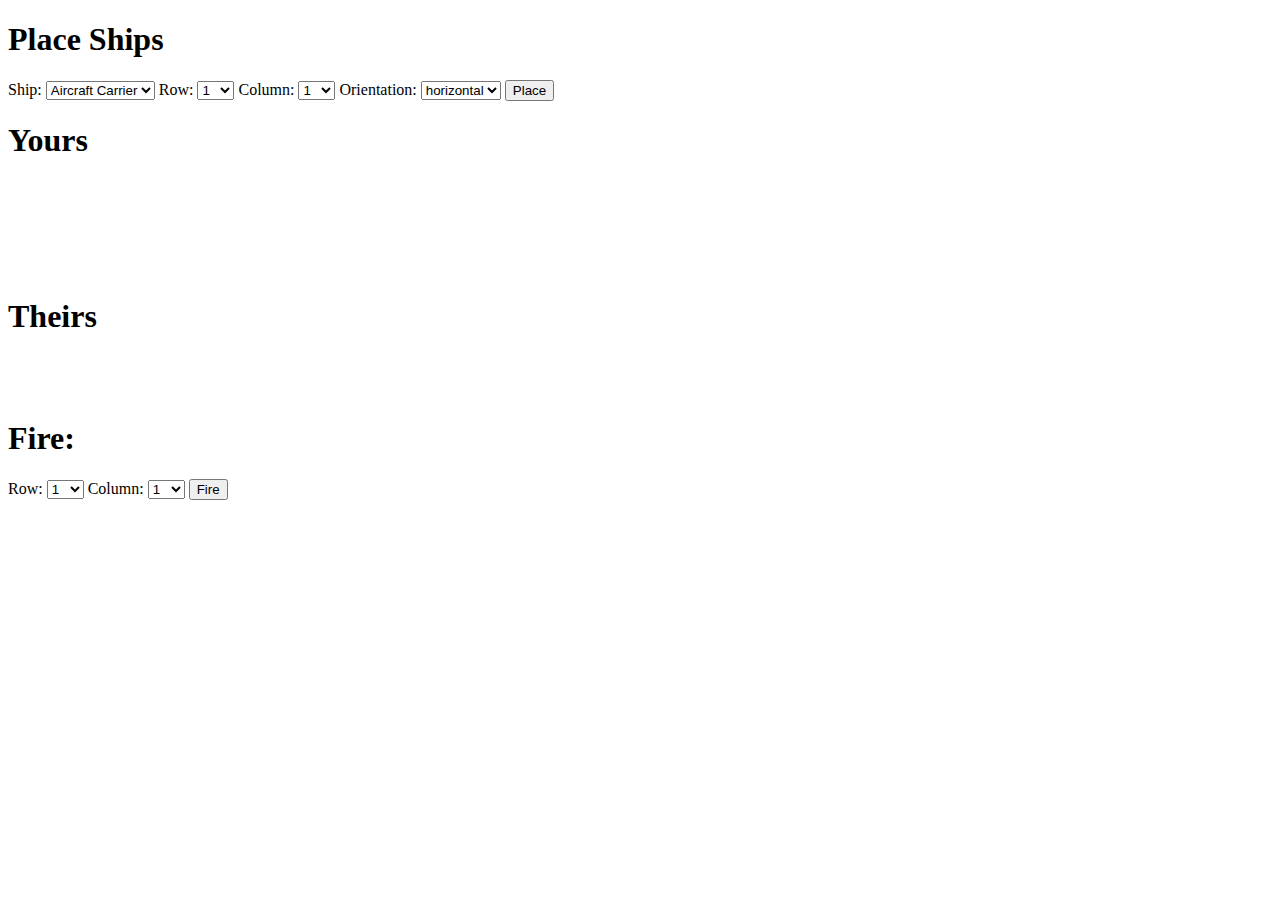
==== src/main/resources/public/index.html @ 1392fd2f "Merge pull request #48 from TrevorSpear/master" ====
<!doctype html>
<html lang="en" data-framework="intercoolerjs">
<head>
    <meta charset="utf-8">
    <title></title>
    <meta name="viewport" content="width=device-width, initial-scale=1">
    <link rel="stylesheet" type="text/css" href="css/styles.css">
</head>
<script src="/js/vendor/jquery-1.12.4.min.js"></script>
<script src="/js/app.js"></script>

<body>

<h1>Place Ships</h1>
<div id="ShipPlacement">
    Ship:
    <select name="shipSelec" id="shipSelec">
        <option value="aircraftCarrier">Aircraft Carrier</option>
        <option value="battleship">Battleship</option>
        <option value="cruiser">Cruiser</option>
        <option value="destroyer">Destroyer</option>
        <option value="submarine">Submarine</option>
    </select>
    Row:
    <select name="rowSelec" id="colSelec">
        <option value="1">1</option>
        <option value="2">2</option>
        <option value="3">3</option>
        <option value="4">4</option>
        <option value="5">5</option>
        <option value="6">6</option>
        <option value="7">7</option>
        <option value="8">8</option>
        <option value="9">9</option>
        <option value="10">10</option>
    </select>
    Column:
    <select name="colSelec" id="rowSelec">
        <option value="1">1</option>
        <option value="2">2</option>
        <option value="3">3</option>
        <option value="4">4</option>
        <option value="5">5</option>
        <option value="6">6</option>
        <option value="7">7</option>
        <option value="8">8</option>
        <option value="9">9</option>
        <option value="10">10</option>
    </select>
    Orientation:
    <select name="orientationSelec" id="orientationSelec">
        <option value="horizontal">horizontal</option>
        <option value="vertical">vertical</option>
    </select>
    <button type="button" onclick="placeShip()">Place</button>
</div>




<section id="todoapp" ic-target="this">
    <!--#parse("/velocity/todoList.vm")-->
    <h1>Yours</h1>
    <div id="MyBoard" class="gameBoard">
        <table>
            <tr id="Row_1">
                <td id="1_1"></td>
                <td id="1_2"></td>
                <td id="1_3"></td>
                <td id="1_4"></td>
                <td id="1_5"></td>
                <td id="1_6"></td>
                <td id="1_7"></td>
                <td id="1_8"></td>
                <td id="1_9"></td>
                <td id="1_10"></td>
            </tr>
            <tr id="Row_2">
                <td id="2_1"></td>
                <td id="2_2"></td>
                <td id="2_3"></td>
                <td id="2_4"></td>
                <td id="2_5"></td>
                <td id="2_6"></td>
                <td id="2_7"></td>
                <td id="2_8"></td>
                <td id="2_9"></td>
                <td id="2_10"></td>
            </tr>
            <tr id="Row_3">
                <td id="3_1"></td>
                <td id="3_2"></td>
                <td id="3_3"></td>
                <td id="3_4"></td>
                <td id="3_5"></td>
                <td id="3_6"></td>
                <td id="3_7"></td>
                <td id="3_8"></td>
                <td id="3_9"></td>
                <td id="3_10"></td>
            </tr>
            <tr id="Row_4">
                <td id="4_1"></td>
                <td id="4_2"></td>
                <td id="4_3"></td>
                <td id="4_4"></td>
                <td id="4_5"></td>
                <td id="4_6"></td>
                <td id="4_7"></td>
                <td id="4_8"></td>
                <td id="4_9"></td>
                <td id="4_10"></td>
            </tr>
            <tr id="Row_5">
                <td id="5_1"></td>
                <td id="5_2"></td>
                <td id="5_3"></td>
                <td id="5_4"></td>
                <td id="5_5"></td>
                <td id="5_6"></td>
                <td id="5_7"></td>
                <td id="5_8"></td>
                <td id="5_9"></td>
                <td id="5_10"></td>
            </tr>
            <tr id="Row_6">
                <td id="6_1"></td>
                <td id="6_2"></td>
                <td id="6_3"></td>
                <td id="6_4"></td>
                <td id="6_5"></td>
                <td id="6_6"></td>
                <td id="6_7"></td>
                <td id="6_8"></td>
                <td id="6_9"></td>
                <td id="6_10"></td>
            </tr>
            <tr id="Row_7">
                <td id="7_1"></td>
                <td id="7_2"></td>
                <td id="7_3"></td>
                <td id="7_4"></td>
                <td id="7_5"></td>
                <td id="7_6"></td>
                <td id="7_7"></td>
                <td id="7_8"></td>
                <td id="7_9"></td>
                <td id="7_10"></td>
            </tr>
            <tr id="Row_8">
                <td id="8_1"></td>
                <td id="8_2"></td>
                <td id="8_3"></td>
                <td id="8_4"></td>
                <td id="8_5"></td>
                <td id="8_6"></td>
                <td id="8_7"></td>
                <td id="8_8"></td>
                <td id="8_9"></td>
                <td id="8_10"></td>
            </tr>
            <tr id="Row_9">
                <td id="9_1"></td>
                <td id="9_2"></td>
                <td id="9_3"></td>
                <td id="9_4"></td>
                <td id="9_5"></td>
                <td id="9_6"></td>
                <td id="9_7"></td>
                <td id="9_8"></td>
                <td id="9_9"></td>
                <td id="9_10"></td>
            </tr>
            <tr id="Row_10">
                <td id="10_1"></td>
                <td id="10_2"></td>
                <td id="10_3"></td>
                <td id="10_4"></td>
                <td id="10_5"></td>
                <td id="10_6"></td>
                <td id="10_7"></td>
                <td id="10_8"></td>
                <td id="10_9"></td>
                <td id="10_10"></td>
            </tr>
        </table>
    </div>
    <BR><BR><BR>
    <H1>Theirs</H1>
    <div id="TheirBoard" class="gameBoard">
        <table>
            <tr id="Row_1">
                <td id="1_1"></td>
                <td id="1_2"></td>
                <td id="1_3"></td>
                <td id="1_4"></td>
                <td id="1_5"></td>
                <td id="1_6"></td>
                <td id="1_7"></td>
                <td id="1_8"></td>
                <td id="1_9"></td>
                <td id="1_10"></td>
            </tr>
            <tr id="Row_2">
                <td id="2_1"></td>
                <td id="2_2"></td>
                <td id="2_3"></td>
                <td id="2_4"></td>
                <td id="2_5"></td>
                <td id="2_6"></td>
                <td id="2_7"></td>
                <td id="2_8"></td>
                <td id="2_9"></td>
                <td id="2_10"></td>
            </tr>
            <tr id="Row_3">
                <td id="3_1"></td>
                <td id="3_2"></td>
                <td id="3_3"></td>
                <td id="3_4"></td>
                <td id="3_5"></td>
                <td id="3_6"></td>
                <td id="3_7"></td>
                <td id="3_8"></td>
                <td id="3_9"></td>
                <td id="3_10"></td>
            </tr>
            <tr id="Row_4">
                <td id="4_1"></td>
                <td id="4_2"></td>
                <td id="4_3"></td>
                <td id="4_4"></td>
                <td id="4_5"></td>
                <td id="4_6"></td>
                <td id="4_7"></td>
                <td id="4_8"></td>
                <td id="4_9"></td>
                <td id="4_10"></td>
            </tr>
            <tr id="Row_5">
                <td id="5_1"></td>
                <td id="5_2"></td>
                <td id="5_3"></td>
                <td id="5_4"></td>
                <td id="5_5"></td>
                <td id="5_6"></td>
                <td id="5_7"></td>
                <td id="5_8"></td>
                <td id="5_9"></td>
                <td id="5_10"></td>
            </tr>
            <tr id="Row_6">
                <td id="6_1"></td>
                <td id="6_2"></td>
                <td id="6_3"></td>
                <td id="6_4"></td>
                <td id="6_5"></td>
                <td id="6_6"></td>
                <td id="6_7"></td>
                <td id="6_8"></td>
                <td id="6_9"></td>
                <td id="6_10"></td>
            </tr>
            <tr id="Row_7">
                <td id="7_1"></td>
                <td id="7_2"></td>
                <td id="7_3"></td>
                <td id="7_4"></td>
                <td id="7_5"></td>
                <td id="7_6"></td>
                <td id="7_7"></td>
                <td id="7_8"></td>
                <td id="7_9"></td>
                <td id="7_10"></td>
            </tr>
            <tr id="Row_8">
                <td id="8_1"></td>
                <td id="8_2"></td>
                <td id="8_3"></td>
                <td id="8_4"></td>
                <td id="8_5"></td>
                <td id="8_6"></td>
                <td id="8_7"></td>
                <td id="8_8"></td>
                <td id="8_9"></td>
                <td id="8_10"></td>
            </tr>
            <tr id="Row_9">
                <td id="9_1"></td>
                <td id="9_2"></td>
                <td id="9_3"></td>
                <td id="9_4"></td>
                <td id="9_5"></td>
                <td id="9_6"></td>
                <td id="9_7"></td>
                <td id="9_8"></td>
                <td id="9_9"></td>
                <td id="9_10"></td>
            </tr>
            <tr id="Row_10">
                <td id="10_1"></td>
                <td id="10_2"></td>
                <td id="10_3"></td>
                <td id="10_4"></td>
                <td id="10_5"></td>
                <td id="10_6"></td>
                <td id="10_7"></td>
                <td id="10_8"></td>
                <td id="10_9"></td>
                <td id="10_10"></td>
            </tr>
        </table>
    </div>

    <h1>Fire:</h1>
    <div id="AircraftcarrierDiv">
        Row:
        <select name="rowFire" id="rowFire">
            <option value="1">1</option>
            <option value="2">2</option>
            <option value="3">3</option>
            <option value="4">4</option>
            <option value="5">5</option>
            <option value="6">6</option>
            <option value="7">7</option>
            <option value="8">8</option>
            <option value="9">9</option>
            <option value="10">10</option>
        </select>
        Column:
        <select name="colFire" id="colFire">
            <option value="1">1</option>
            <option value="2">2</option>
            <option value="3">3</option>
            <option value="4">4</option>
            <option value="5">5</option>
            <option value="6">6</option>
            <option value="7">7</option>
            <option value="8">8</option>
            <option value="9">9</option>
            <option value="10">10</option>
        </select>
        <button type="button" onclick="fire()">Fire</button>
    </div>



</section>
</body>
<script>
   $('#TheirBoard td').click(function(event) {
   console.log("CLICK EVENT");

   $.ajax("/fire", {
      success: function(data) {
         <!--$('#main').html($(data).find('#main *'));-->
         <!--$('#notification-bar').text('The page has been successfully loaded');-->
         console.log("FIRE SUCCESS");
      },
      error: function() {
         <!--$('#notification-bar').text('An error occurred');-->
         console.log("FIRE FAIL");
      }
   });
});
</script>
</html>
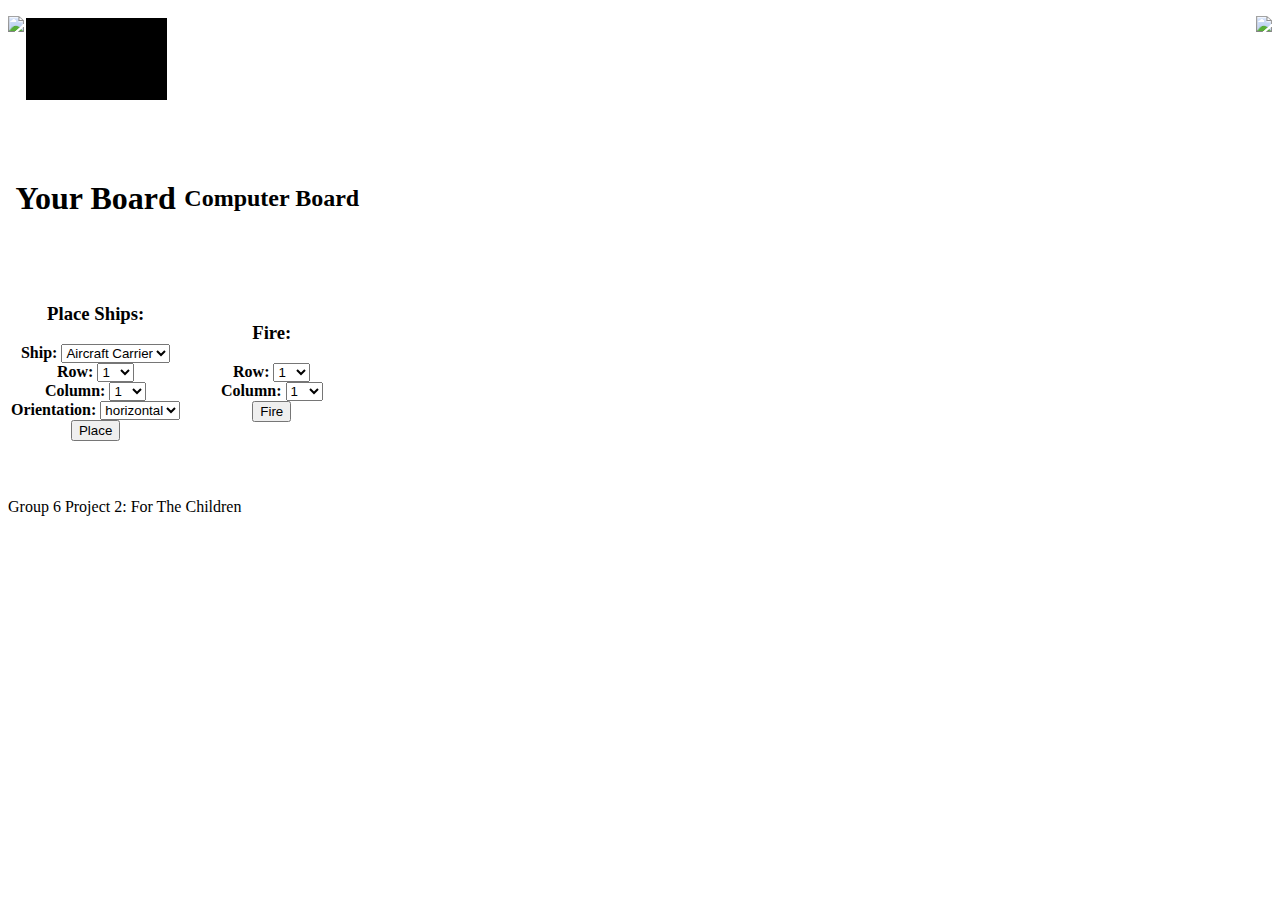
==== commit fb0a18b9: "Merge branch 'master' into master" ====
--- a/src/main/resources/public/index.html
+++ b/src/main/resources/public/index.html
@@ -2,67 +2,33 @@
 <html lang="en" data-framework="intercoolerjs">
 <head>
     <meta charset="utf-8">
-    <title></title>
+    <title>Group_6</title>
     <meta name="viewport" content="width=device-width, initial-scale=1">
     <link rel="stylesheet" type="text/css" href="css/styles.css">
 </head>
 <script src="/js/vendor/jquery-1.12.4.min.js"></script>
-<script src="/js/app.js"></script>
+
+<p id="imag"><img id="Lship" src="Battleship.png" align="left"> <img id="Rship" src="Battleship.png" align="right"></p>
+
+<table id="header">
+    <tr>
+    <td style="background-color:black;width=10%;text-align:center;top-border:10px;">
+        <h1>Battleship</h1>
+    </td>
+    </tr>
+</table>
+
+<br><br><br>
 
 <body>
-
-<h1>Place Ships</h1>
-<div id="ShipPlacement">
-    Ship:
-    <select name="shipSelec" id="shipSelec">
-        <option value="aircraftCarrier">Aircraft Carrier</option>
-        <option value="battleship">Battleship</option>
-        <option value="cruiser">Cruiser</option>
-        <option value="destroyer">Destroyer</option>
-        <option value="submarine">Submarine</option>
-    </select>
-    Row:
-    <select name="rowSelec" id="colSelec">
-        <option value="1">1</option>
-        <option value="2">2</option>
-        <option value="3">3</option>
-        <option value="4">4</option>
-        <option value="5">5</option>
-        <option value="6">6</option>
-        <option value="7">7</option>
-        <option value="8">8</option>
-        <option value="9">9</option>
-        <option value="10">10</option>
-    </select>
-    Column:
-    <select name="colSelec" id="rowSelec">
-        <option value="1">1</option>
-        <option value="2">2</option>
-        <option value="3">3</option>
-        <option value="4">4</option>
-        <option value="5">5</option>
-        <option value="6">6</option>
-        <option value="7">7</option>
-        <option value="8">8</option>
-        <option value="9">9</option>
-        <option value="10">10</option>
-    </select>
-    Orientation:
-    <select name="orientationSelec" id="orientationSelec">
-        <option value="horizontal">horizontal</option>
-        <option value="vertical">vertical</option>
-    </select>
-    <button type="button" onclick="placeShip()">Place</button>
-</div>
-
-
-
-
+<table align="middle">
+    <tr>
+        <th>
 <section id="todoapp" ic-target="this">
     <!--#parse("/velocity/todoList.vm")-->
-    <h1>Yours</h1>
+    <h1>Your Board</h1>
     <div id="MyBoard" class="gameBoard">
-        <table>
+        <table id="PlayerBoard">
             <tr id="Row_1">
                 <td id="1_1"></td>
                 <td id="1_2"></td>
@@ -185,10 +151,15 @@
             </tr>
         </table>
     </div>
-    <BR><BR><BR>
-    <H1>Theirs</H1>
+    </th>
+
+
+
+    <th>
+    <h2>Computer Board</h2>
     <div id="TheirBoard" class="gameBoard">
-        <table>
+
+        <table id = "ComputerBoard">
             <tr id="Row_1">
                 <td id="1_1"></td>
                 <td id="1_2"></td>
@@ -311,11 +282,24 @@
             </tr>
         </table>
     </div>
-
-    <h1>Fire:</h1>
-    <div id="AircraftcarrierDiv">
+    </th>
+    </tr>
+
+    <tr>
+        <th>
+    <h3>Place Ships:</h3>
+    <div id="ShipPlacement">
+        Ship:
+        <select name="shipSelec" id="shipSelec">
+            <option value="aircraftCarrier">Aircraft Carrier</option>
+            <option value="battleship">Battleship</option>
+            <option value="cruiser">Cruiser</option>
+            <option value="destroyer">Destroyer</option>
+            <option value="submarine">Submarine</option>
+        </select>
+        <br>
         Row:
-        <select name="rowFire" id="rowFire">
+        <select name="rowSelec" id="colSelec">
             <option value="1">1</option>
             <option value="2">2</option>
             <option value="3">3</option>
@@ -327,8 +311,9 @@
             <option value="9">9</option>
             <option value="10">10</option>
         </select>
+        <br>
         Column:
-        <select name="colFire" id="colFire">
+        <select name="colSelec" id="rowSelec">
             <option value="1">1</option>
             <option value="2">2</option>
             <option value="3">3</option>
@@ -340,28 +325,68 @@
             <option value="9">9</option>
             <option value="10">10</option>
         </select>
+        <br>
+        Orientation:
+        <select name="orientationSelec" id="orientationSelec">
+            <option value="horizontal">horizontal</option>
+            <option value="vertical">vertical</option>
+        </select>
+        <br>
+        <button type="button" onclick="placeShip()">Place</button>
+    </div>
+        </th>
+
+
+        <th>
+    <h3>Fire:</h3>
+    <div id="AircraftcarrierDiv">
+        Row:
+        <select name="rowFire" id="colFire">
+            <option value="1">1</option>
+            <option value="2">2</option>
+            <option value="3">3</option>
+            <option value="4">4</option>
+            <option value="5">5</option>
+            <option value="6">6</option>
+            <option value="7">7</option>
+            <option value="8">8</option>
+            <option value="9">9</option>
+            <option value="10">10</option>
+        </select>
+        <br>
+        Column:
+        <select name="colFire" id="rowFire">
+            <option value="1">1</option>
+            <option value="2">2</option>
+            <option value="3">3</option>
+            <option value="4">4</option>
+            <option value="5">5</option>
+            <option value="6">6</option>
+            <option value="7">7</option>
+            <option value="8">8</option>
+            <option value="9">9</option>
+            <option value="10">10</option>
+        </select>
+        <br>
         <button type="button" onclick="fire()">Fire</button>
     </div>
-
+        </th>
+    </tr>
+</table>
 
 
 </section>
+
+<br><br>
+
+<footer id="footer">
+    <br>
+    Group 6 Project 2: For The Children
+    <br><br>
+</footer>
+
+<br><br>
+
 </body>
-<script>
-   $('#TheirBoard td').click(function(event) {
-   console.log("CLICK EVENT");
-
-   $.ajax("/fire", {
-      success: function(data) {
-         <!--$('#main').html($(data).find('#main *'));-->
-         <!--$('#notification-bar').text('The page has been successfully loaded');-->
-         console.log("FIRE SUCCESS");
-      },
-      error: function() {
-         <!--$('#notification-bar').text('An error occurred');-->
-         console.log("FIRE FAIL");
-      }
-   });
-});
-</script>
+<script src="/js/app.js"></script>
 </html>
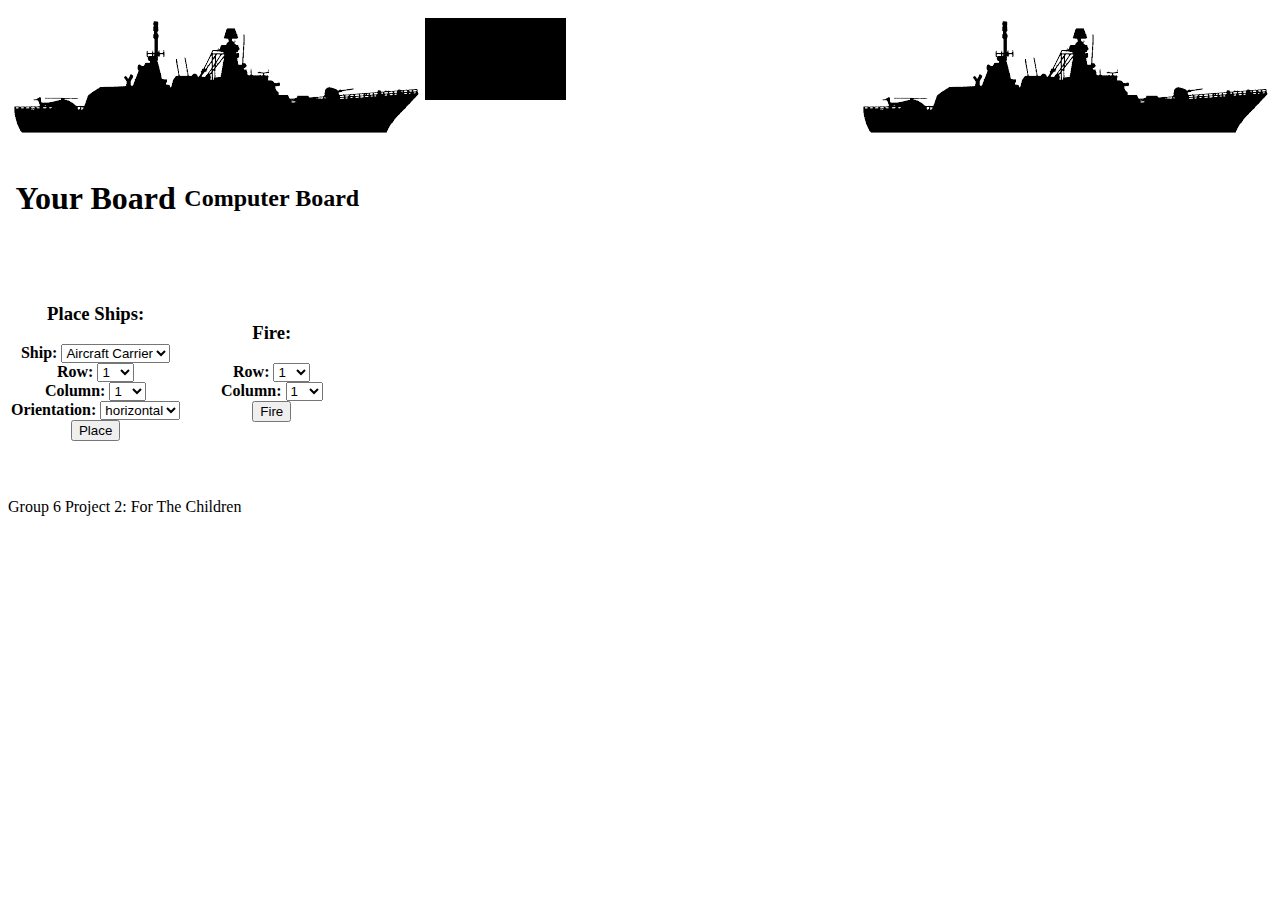
==== commit 2d264a36: "Added an error pop up when the player places a ship off the board" ====
--- a/src/main/resources/public/index.html
+++ b/src/main/resources/public/index.html
@@ -390,3 +390,8 @@
 </body>
 <script src="/js/app.js"></script>
 </html>
+
+<script>
+    alert("To place a ship on your board just click on the space you want to place the start of the ship.");
+    alert("To fire on the computer, you must place all your ships.\n Then just click on the computer board");
+</script>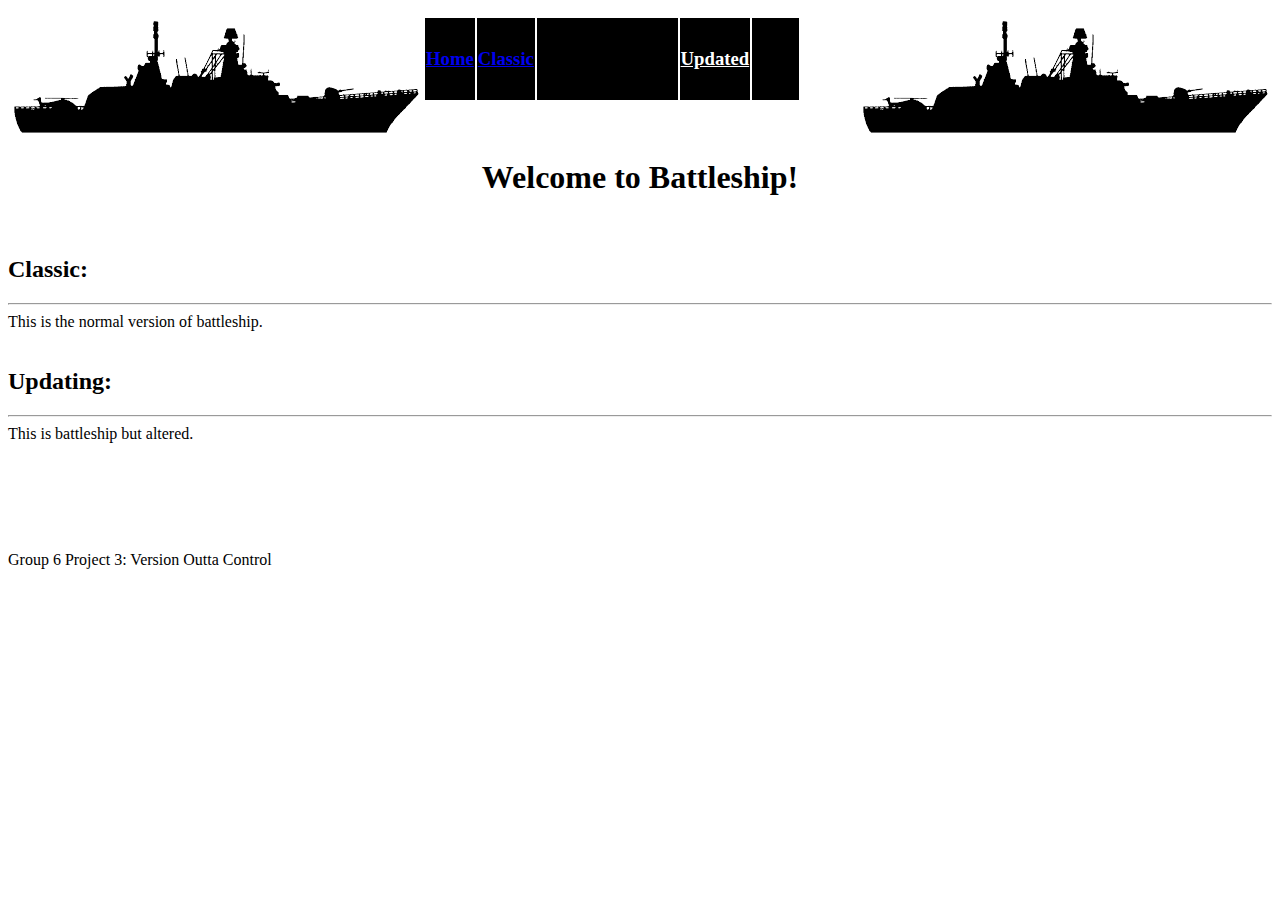
==== commit 48e7b4ff: "Merge pull request #6 from vanthemilton/master" ====
--- a/src/main/resources/public/index.html
+++ b/src/main/resources/public/index.html
@@ -10,388 +10,50 @@
 
 <p id="imag"><img id="Lship" src="Battleship.png" align="left"> <img id="Rship" src="Battleship.png" align="right"></p>
 
-<table id="header">
+<table id='header' style="boarder:none;">
     <tr>
-    <td style="background-color:black;width=10%;text-align:center;top-border:10px;">
-        <h1>Battleship</h1>
-    </td>
+        <td style='background-color:black;width=10%;text-align:center;'>
+            <h3><a href="index.html">Home</a></h3>
+        </td>
+        <td style='background-color:black;width=10%;text-align:center;'>
+            <h3><a href="Classic.html">Classic</a></h3>
+        </td>
+        <td style='background-color:black;width=10%;text-align:center;'>
+            <h1>Battleship</h1>
+        </td>
+        <td style='background-color:black;width=10%;text-align:center;'>
+            <h3><a href="Updated.html" style="color:white;">Updated</a></h3>
+        </td>
+        <td id="hovering" style='background-color:black;width=10%;text-align:center;'>
+            <h3>Rules</h3>
+        </td>
     </tr>
 </table>
+<br><br>
 
-<br><br><br>
+<h1 style="text-align:center;">Welcome to Battleship!</h1>
 
-<body>
-<table align="middle">
-    <tr>
-        <th>
-<section id="todoapp" ic-target="this">
-    <!--#parse("/velocity/todoList.vm")-->
-    <h1>Your Board</h1>
-    <div id="MyBoard" class="gameBoard">
-        <table id="PlayerBoard">
-            <tr id="Row_1">
-                <td id="1_1"></td>
-                <td id="1_2"></td>
-                <td id="1_3"></td>
-                <td id="1_4"></td>
-                <td id="1_5"></td>
-                <td id="1_6"></td>
-                <td id="1_7"></td>
-                <td id="1_8"></td>
-                <td id="1_9"></td>
-                <td id="1_10"></td>
-            </tr>
-            <tr id="Row_2">
-                <td id="2_1"></td>
-                <td id="2_2"></td>
-                <td id="2_3"></td>
-                <td id="2_4"></td>
-                <td id="2_5"></td>
-                <td id="2_6"></td>
-                <td id="2_7"></td>
-                <td id="2_8"></td>
-                <td id="2_9"></td>
-                <td id="2_10"></td>
-            </tr>
-            <tr id="Row_3">
-                <td id="3_1"></td>
-                <td id="3_2"></td>
-                <td id="3_3"></td>
-                <td id="3_4"></td>
-                <td id="3_5"></td>
-                <td id="3_6"></td>
-                <td id="3_7"></td>
-                <td id="3_8"></td>
-                <td id="3_9"></td>
-                <td id="3_10"></td>
-            </tr>
-            <tr id="Row_4">
-                <td id="4_1"></td>
-                <td id="4_2"></td>
-                <td id="4_3"></td>
-                <td id="4_4"></td>
-                <td id="4_5"></td>
-                <td id="4_6"></td>
-                <td id="4_7"></td>
-                <td id="4_8"></td>
-                <td id="4_9"></td>
-                <td id="4_10"></td>
-            </tr>
-            <tr id="Row_5">
-                <td id="5_1"></td>
-                <td id="5_2"></td>
-                <td id="5_3"></td>
-                <td id="5_4"></td>
-                <td id="5_5"></td>
-                <td id="5_6"></td>
-                <td id="5_7"></td>
-                <td id="5_8"></td>
-                <td id="5_9"></td>
-                <td id="5_10"></td>
-            </tr>
-            <tr id="Row_6">
-                <td id="6_1"></td>
-                <td id="6_2"></td>
-                <td id="6_3"></td>
-                <td id="6_4"></td>
-                <td id="6_5"></td>
-                <td id="6_6"></td>
-                <td id="6_7"></td>
-                <td id="6_8"></td>
-                <td id="6_9"></td>
-                <td id="6_10"></td>
-            </tr>
-            <tr id="Row_7">
-                <td id="7_1"></td>
-                <td id="7_2"></td>
-                <td id="7_3"></td>
-                <td id="7_4"></td>
-                <td id="7_5"></td>
-                <td id="7_6"></td>
-                <td id="7_7"></td>
-                <td id="7_8"></td>
-                <td id="7_9"></td>
-                <td id="7_10"></td>
-            </tr>
-            <tr id="Row_8">
-                <td id="8_1"></td>
-                <td id="8_2"></td>
-                <td id="8_3"></td>
-                <td id="8_4"></td>
-                <td id="8_5"></td>
-                <td id="8_6"></td>
-                <td id="8_7"></td>
-                <td id="8_8"></td>
-                <td id="8_9"></td>
-                <td id="8_10"></td>
-            </tr>
-            <tr id="Row_9">
-                <td id="9_1"></td>
-                <td id="9_2"></td>
-                <td id="9_3"></td>
-                <td id="9_4"></td>
-                <td id="9_5"></td>
-                <td id="9_6"></td>
-                <td id="9_7"></td>
-                <td id="9_8"></td>
-                <td id="9_9"></td>
-                <td id="9_10"></td>
-            </tr>
-            <tr id="Row_10">
-                <td id="10_1"></td>
-                <td id="10_2"></td>
-                <td id="10_3"></td>
-                <td id="10_4"></td>
-                <td id="10_5"></td>
-                <td id="10_6"></td>
-                <td id="10_7"></td>
-                <td id="10_8"></td>
-                <td id="10_9"></td>
-                <td id="10_10"></td>
-            </tr>
-        </table>
-    </div>
-    </th>
+<br>
+<h2>Classic:</h2>
+<hr>
 
-
-
-    <th>
-    <h2>Computer Board</h2>
-    <div id="TheirBoard" class="gameBoard">
-
-        <table id = "ComputerBoard">
-            <tr id="Row_1">
-                <td id="1_1"></td>
-                <td id="1_2"></td>
-                <td id="1_3"></td>
-                <td id="1_4"></td>
-                <td id="1_5"></td>
-                <td id="1_6"></td>
-                <td id="1_7"></td>
-                <td id="1_8"></td>
-                <td id="1_9"></td>
-                <td id="1_10"></td>
-            </tr>
-            <tr id="Row_2">
-                <td id="2_1"></td>
-                <td id="2_2"></td>
-                <td id="2_3"></td>
-                <td id="2_4"></td>
-                <td id="2_5"></td>
-                <td id="2_6"></td>
-                <td id="2_7"></td>
-                <td id="2_8"></td>
-                <td id="2_9"></td>
-                <td id="2_10"></td>
-            </tr>
-            <tr id="Row_3">
-                <td id="3_1"></td>
-                <td id="3_2"></td>
-                <td id="3_3"></td>
-                <td id="3_4"></td>
-                <td id="3_5"></td>
-                <td id="3_6"></td>
-                <td id="3_7"></td>
-                <td id="3_8"></td>
-                <td id="3_9"></td>
-                <td id="3_10"></td>
-            </tr>
-            <tr id="Row_4">
-                <td id="4_1"></td>
-                <td id="4_2"></td>
-                <td id="4_3"></td>
-                <td id="4_4"></td>
-                <td id="4_5"></td>
-                <td id="4_6"></td>
-                <td id="4_7"></td>
-                <td id="4_8"></td>
-                <td id="4_9"></td>
-                <td id="4_10"></td>
-            </tr>
-            <tr id="Row_5">
-                <td id="5_1"></td>
-                <td id="5_2"></td>
-                <td id="5_3"></td>
-                <td id="5_4"></td>
-                <td id="5_5"></td>
-                <td id="5_6"></td>
-                <td id="5_7"></td>
-                <td id="5_8"></td>
-                <td id="5_9"></td>
-                <td id="5_10"></td>
-            </tr>
-            <tr id="Row_6">
-                <td id="6_1"></td>
-                <td id="6_2"></td>
-                <td id="6_3"></td>
-                <td id="6_4"></td>
-                <td id="6_5"></td>
-                <td id="6_6"></td>
-                <td id="6_7"></td>
-                <td id="6_8"></td>
-                <td id="6_9"></td>
-                <td id="6_10"></td>
-            </tr>
-            <tr id="Row_7">
-                <td id="7_1"></td>
-                <td id="7_2"></td>
-                <td id="7_3"></td>
-                <td id="7_4"></td>
-                <td id="7_5"></td>
-                <td id="7_6"></td>
-                <td id="7_7"></td>
-                <td id="7_8"></td>
-                <td id="7_9"></td>
-                <td id="7_10"></td>
-            </tr>
-            <tr id="Row_8">
-                <td id="8_1"></td>
-                <td id="8_2"></td>
-                <td id="8_3"></td>
-                <td id="8_4"></td>
-                <td id="8_5"></td>
-                <td id="8_6"></td>
-                <td id="8_7"></td>
-                <td id="8_8"></td>
-                <td id="8_9"></td>
-                <td id="8_10"></td>
-            </tr>
-            <tr id="Row_9">
-                <td id="9_1"></td>
-                <td id="9_2"></td>
-                <td id="9_3"></td>
-                <td id="9_4"></td>
-                <td id="9_5"></td>
-                <td id="9_6"></td>
-                <td id="9_7"></td>
-                <td id="9_8"></td>
-                <td id="9_9"></td>
-                <td id="9_10"></td>
-            </tr>
-            <tr id="Row_10">
-                <td id="10_1"></td>
-                <td id="10_2"></td>
-                <td id="10_3"></td>
-                <td id="10_4"></td>
-                <td id="10_5"></td>
-                <td id="10_6"></td>
-                <td id="10_7"></td>
-                <td id="10_8"></td>
-                <td id="10_9"></td>
-                <td id="10_10"></td>
-            </tr>
-        </table>
-    </div>
-    </th>
-    </tr>
-
-    <tr>
-        <th>
-    <h3>Place Ships:</h3>
-    <div id="ShipPlacement">
-        Ship:
-        <select name="shipSelec" id="shipSelec">
-            <option value="aircraftCarrier">Aircraft Carrier</option>
-            <option value="battleship">Battleship</option>
-            <option value="cruiser">Cruiser</option>
-            <option value="destroyer">Destroyer</option>
-            <option value="submarine">Submarine</option>
-        </select>
-        <br>
-        Row:
-        <select name="rowSelec" id="colSelec">
-            <option value="1">1</option>
-            <option value="2">2</option>
-            <option value="3">3</option>
-            <option value="4">4</option>
-            <option value="5">5</option>
-            <option value="6">6</option>
-            <option value="7">7</option>
-            <option value="8">8</option>
-            <option value="9">9</option>
-            <option value="10">10</option>
-        </select>
-        <br>
-        Column:
-        <select name="colSelec" id="rowSelec">
-            <option value="1">1</option>
-            <option value="2">2</option>
-            <option value="3">3</option>
-            <option value="4">4</option>
-            <option value="5">5</option>
-            <option value="6">6</option>
-            <option value="7">7</option>
-            <option value="8">8</option>
-            <option value="9">9</option>
-            <option value="10">10</option>
-        </select>
-        <br>
-        Orientation:
-        <select name="orientationSelec" id="orientationSelec">
-            <option value="horizontal">horizontal</option>
-            <option value="vertical">vertical</option>
-        </select>
-        <br>
-        <button type="button" onclick="placeShip()">Place</button>
-    </div>
-        </th>
-
-
-        <th>
-    <h3>Fire:</h3>
-    <div id="AircraftcarrierDiv">
-        Row:
-        <select name="rowFire" id="colFire">
-            <option value="1">1</option>
-            <option value="2">2</option>
-            <option value="3">3</option>
-            <option value="4">4</option>
-            <option value="5">5</option>
-            <option value="6">6</option>
-            <option value="7">7</option>
-            <option value="8">8</option>
-            <option value="9">9</option>
-            <option value="10">10</option>
-        </select>
-        <br>
-        Column:
-        <select name="colFire" id="rowFire">
-            <option value="1">1</option>
-            <option value="2">2</option>
-            <option value="3">3</option>
-            <option value="4">4</option>
-            <option value="5">5</option>
-            <option value="6">6</option>
-            <option value="7">7</option>
-            <option value="8">8</option>
-            <option value="9">9</option>
-            <option value="10">10</option>
-        </select>
-        <br>
-        <button type="button" onclick="fire()">Fire</button>
-    </div>
-        </th>
-    </tr>
-</table>
-
-
-</section>
+This is the normal version of battleship.
 
 <br><br>
+<h2>Updating:</h2>
+<hr>
+This is battleship but altered.
+<br><br><br>
+<br><br><br>
 
 <footer id="footer">
     <br>
-    Group 6 Project 2: For The Children
+    Group 6 Project 3: Version Outta Control
     <br><br>
 </footer>
 
-<br><br>
+<br>
 
 </body>
 <script src="/js/app.js"></script>
-</html>
-
-<script>
-    alert("To place a ship on your board just click on the space you want to place the start of the ship.");
-    alert("To fire on the computer, you must place all your ships.\n Then just click on the computer board");
-</script>+</html>